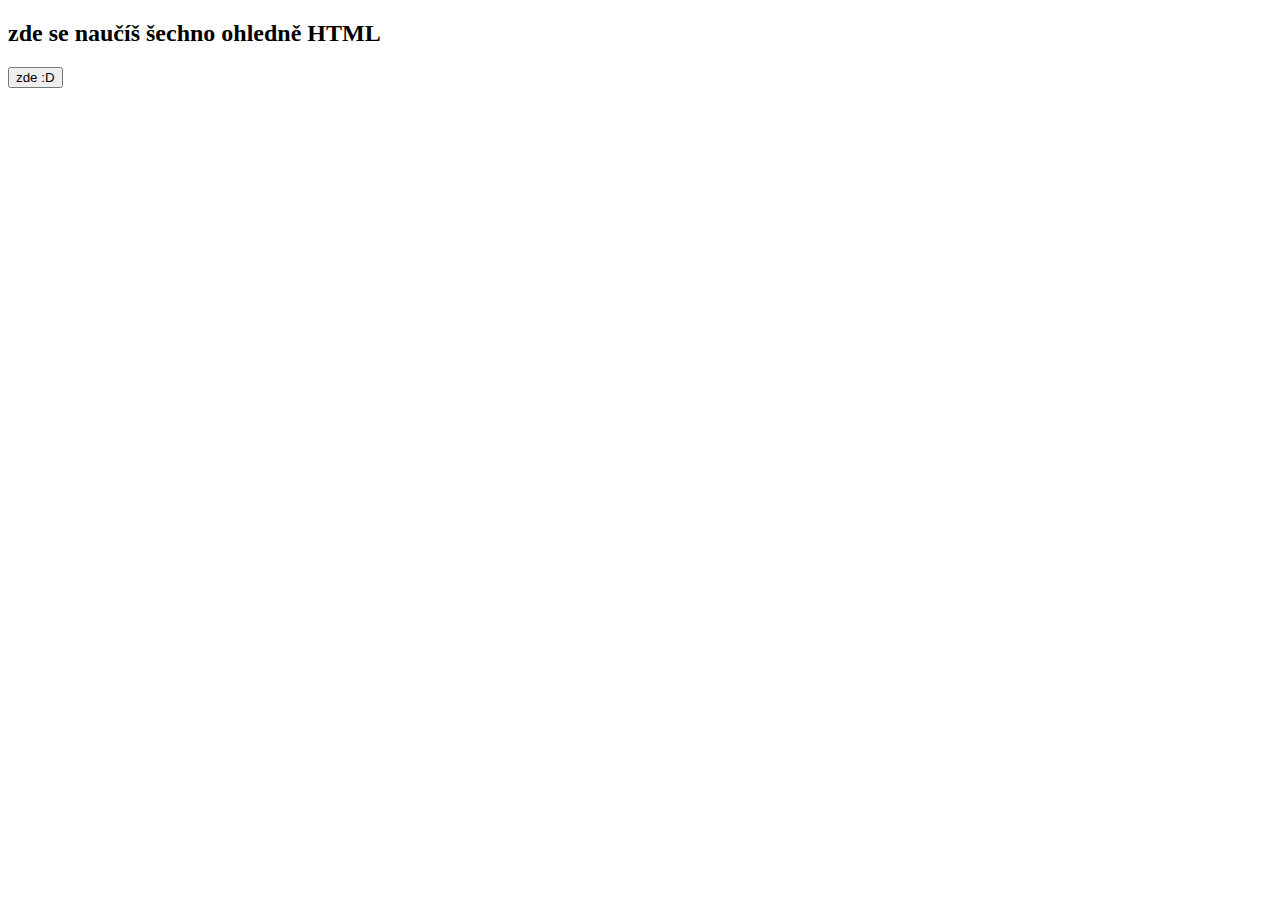
==== visual studio code/index.html @ cc0f99d9 "Add files via upload" ====
<!DOCTYPE html>
<html lang="en">
<head>
    <meta charset="UTF-8">
    <meta name="viewport" content="width=device-width, initial-scale=1.0">
    <title>HMTL</title>
</head>
<body>
    <h2>zde se naučíš šechno ohledně HTML</h2>
    <a href="https://www.w3schools.com/html/"><button>zde :D</button></a>
</body>
</html>
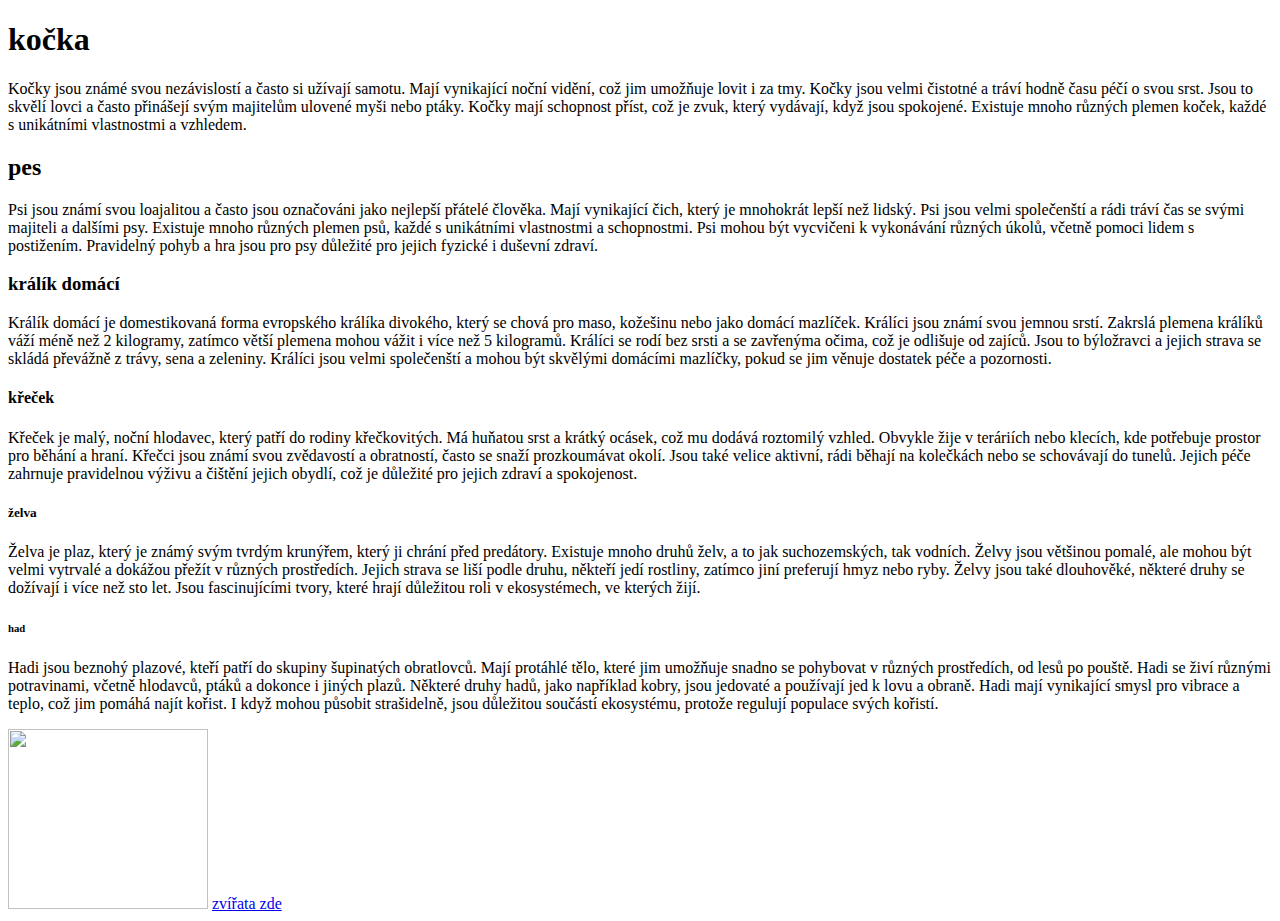
==== commit 8cf25dd0: "úkol" ====
--- a/visual studio code/index.html
+++ b/visual studio code/index.html
@@ -2,11 +2,53 @@
 <html lang="en">
 <head>
     <meta charset="UTF-8">
-    <meta name="viewport" content="width=device-width, initial-scale=1.0">
-    <title>HMTL</title>
+    <meta name="viewport" content="width=device-width, initial-scale=10.0">
+    <title>domácí zvířata</title>
 </head>
 <body>
-    <h2>zde se naučíš šechno ohledně HTML</h2>
-    <a href="https://www.w3schools.com/html/"><button>zde :D</button></a>
+<h1>kočka</h1>
+<p>Kočky jsou známé svou nezávislostí a často si užívají samotu.
+    Mají vynikající noční vidění, což jim umožňuje lovit i za tmy.
+    Kočky jsou velmi čistotné a tráví hodně času péčí o svou srst.
+    Jsou to skvělí lovci a často přinášejí svým majitelům ulovené myši nebo ptáky.
+    Kočky mají schopnost příst, což je zvuk, který vydávají, když jsou spokojené.
+    Existuje mnoho různých plemen koček, každé s unikátními vlastnostmi a vzhledem.</p>
+<h2>pes</h2>
+<p>Psi jsou známí svou loajalitou a často jsou označováni jako nejlepší přátelé člověka.
+    Mají vynikající čich, který je mnohokrát lepší než lidský.
+    Psi jsou velmi společenští a rádi tráví čas se svými majiteli a dalšími psy.
+    Existuje mnoho různých plemen psů, každé s unikátními vlastnostmi a schopnostmi.
+    Psi mohou být vycvičeni k vykonávání různých úkolů, včetně pomoci lidem s postižením.
+    Pravidelný pohyb a hra jsou pro psy důležité pro jejich fyzické i duševní zdraví.</p>
+<h3>králík domácí</h3>
+<p> Králík domácí je domestikovaná forma evropského králíka divokého, který se chová pro maso, kožešinu nebo jako domácí mazlíček.
+    Králíci jsou známí svou jemnou srstí.
+    Zakrslá plemena králíků váží méně než 2 kilogramy, zatímco větší plemena mohou vážit i více než 5 kilogramů.
+    Králíci se rodí bez srsti a se zavřenýma očima, což je odlišuje od zajíců.
+    Jsou to býložravci a jejich strava se skládá převážně z trávy, sena a zeleniny.
+    Králíci jsou velmi společenští a mohou být skvělými domácími mazlíčky, pokud se jim věnuje dostatek péče a pozornosti.</p>
+<h4>křeček</h4>
+<p>Křeček je malý, noční hlodavec, který patří do rodiny křečkovitých.
+    Má huňatou srst a krátký ocásek, což mu dodává roztomilý vzhled.
+    Obvykle žije v teráriích nebo klecích, kde potřebuje prostor pro běhání a hraní.
+    Křečci jsou známí svou zvědavostí a obratností, často se snaží prozkoumávat okolí.
+    Jsou také velice aktivní, rádi běhají na kolečkách nebo se schovávají do tunelů.
+    Jejich péče zahrnuje pravidelnou výživu a čištění jejich obydlí, což je důležité pro jejich zdraví a spokojenost.</p>
+<h5>želva</h5>
+<p>Želva je plaz, který je známý svým tvrdým krunýřem, který ji chrání před predátory.
+     Existuje mnoho druhů želv, a to jak suchozemských, tak vodních.
+     Želvy jsou většinou pomalé, ale mohou být velmi vytrvalé a dokážou přežít v různých prostředích.
+     Jejich strava se liší podle druhu, někteří jedí rostliny, zatímco jiní preferují hmyz nebo ryby.
+     Želvy jsou také dlouhověké, některé druhy se dožívají i více než sto let.
+     Jsou fascinujícími tvory, které hrají důležitou roli v ekosystémech, ve kterých žijí.</p>
+<h6>had</h6>
+<p>Hadi jsou beznohý plazové, kteří patří do skupiny šupinatých obratlovců.
+     Mají protáhlé tělo, které jim umožňuje snadno se pohybovat v různých prostředích, od lesů po pouště.
+     Hadi se živí různými potravinami, včetně hlodavců, ptáků a dokonce i jiných plazů.
+     Některé druhy hadů, jako například kobry, jsou jedovaté a používají jed k lovu a obraně.
+     Hadi mají vynikající smysl pro vibrace a teplo, což jim pomáhá najít kořist.
+     I když mohou působit strašidelně, jsou důležitou součástí ekosystému, protože regulují populace svých kořistí.</p>
+<img src="C:\Users\DavidTomášek\Downloads\kocka had pes krecek zelva a kralik.jpg" width="200" height="180">
+<a href="https://www.zoo-ostrava.cz/cz/expozice-zvirata/zvirata-v-zoo/">zvířata zde</a>
 </body>
 </html>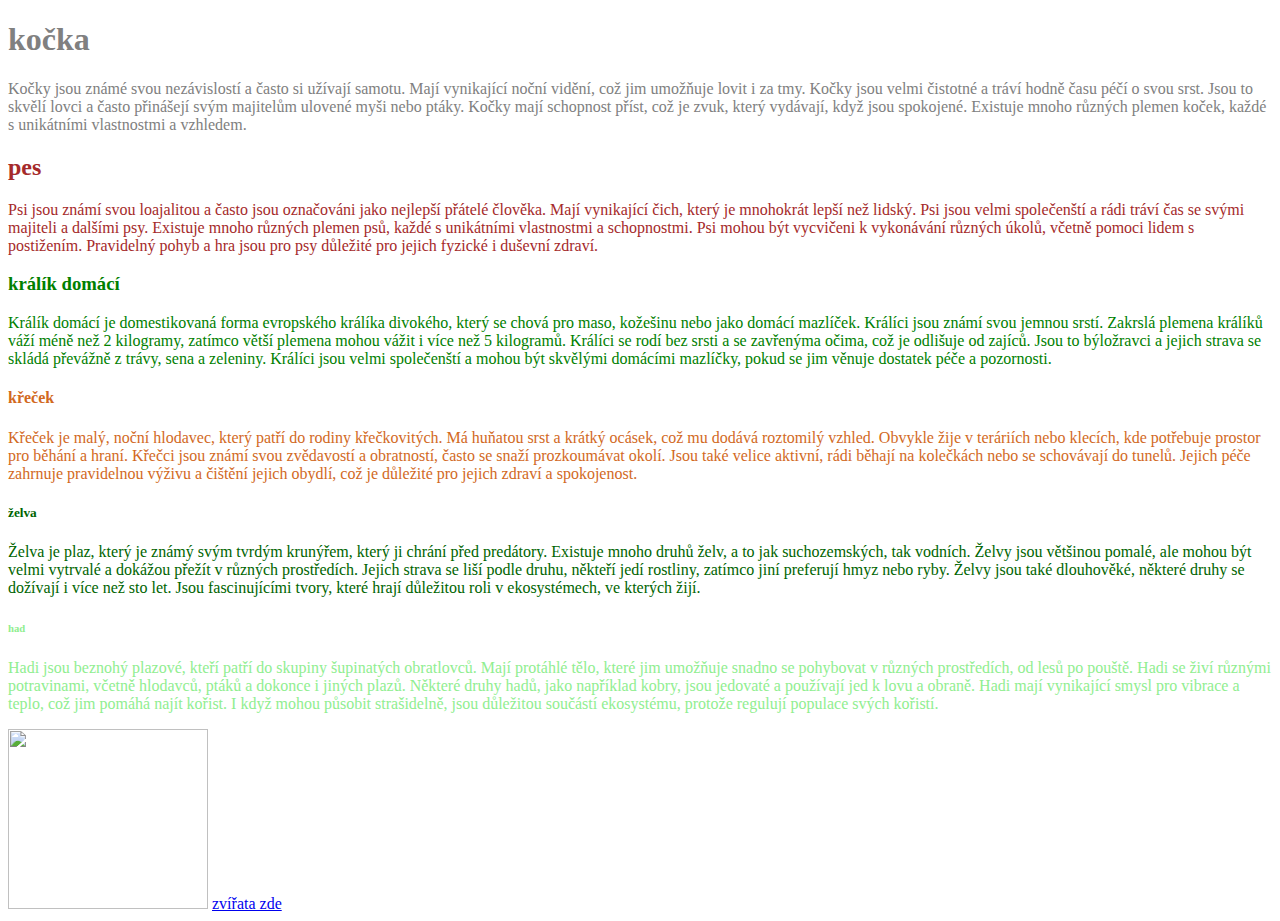
==== commit a705b0d3: "Add files via upload" ====
--- a/visual studio code/index.html
+++ b/visual studio code/index.html
@@ -6,43 +6,43 @@
     <title>domácí zvířata</title>
 </head>
 <body>
-<h1>kočka</h1>
-<p>Kočky jsou známé svou nezávislostí a často si užívají samotu.
+<h1 style="color: gray;">kočka</h1>
+<p style="color: gray;">Kočky jsou známé svou nezávislostí a často si užívají samotu.
     Mají vynikající noční vidění, což jim umožňuje lovit i za tmy.
     Kočky jsou velmi čistotné a tráví hodně času péčí o svou srst.
     Jsou to skvělí lovci a často přinášejí svým majitelům ulovené myši nebo ptáky.
     Kočky mají schopnost příst, což je zvuk, který vydávají, když jsou spokojené.
     Existuje mnoho různých plemen koček, každé s unikátními vlastnostmi a vzhledem.</p>
-<h2>pes</h2>
-<p>Psi jsou známí svou loajalitou a často jsou označováni jako nejlepší přátelé člověka.
+<h2 style="color: brown;">pes</h2>
+<p style="color: brown;">Psi jsou známí svou loajalitou a často jsou označováni jako nejlepší přátelé člověka.
     Mají vynikající čich, který je mnohokrát lepší než lidský.
     Psi jsou velmi společenští a rádi tráví čas se svými majiteli a dalšími psy.
     Existuje mnoho různých plemen psů, každé s unikátními vlastnostmi a schopnostmi.
     Psi mohou být vycvičeni k vykonávání různých úkolů, včetně pomoci lidem s postižením.
     Pravidelný pohyb a hra jsou pro psy důležité pro jejich fyzické i duševní zdraví.</p>
-<h3>králík domácí</h3>
-<p> Králík domácí je domestikovaná forma evropského králíka divokého, který se chová pro maso, kožešinu nebo jako domácí mazlíček.
+<h3 style="color: green;">králík domácí</h3>
+<p style="color: green;"> Králík domácí je domestikovaná forma evropského králíka divokého, který se chová pro maso, kožešinu nebo jako domácí mazlíček.
     Králíci jsou známí svou jemnou srstí.
     Zakrslá plemena králíků váží méně než 2 kilogramy, zatímco větší plemena mohou vážit i více než 5 kilogramů.
     Králíci se rodí bez srsti a se zavřenýma očima, což je odlišuje od zajíců.
     Jsou to býložravci a jejich strava se skládá převážně z trávy, sena a zeleniny.
     Králíci jsou velmi společenští a mohou být skvělými domácími mazlíčky, pokud se jim věnuje dostatek péče a pozornosti.</p>
-<h4>křeček</h4>
-<p>Křeček je malý, noční hlodavec, který patří do rodiny křečkovitých.
+<h4 style="color: chocolate;">křeček</h4>
+<p style="color: chocolate;">Křeček je malý, noční hlodavec, který patří do rodiny křečkovitých.
     Má huňatou srst a krátký ocásek, což mu dodává roztomilý vzhled.
     Obvykle žije v teráriích nebo klecích, kde potřebuje prostor pro běhání a hraní.
     Křečci jsou známí svou zvědavostí a obratností, často se snaží prozkoumávat okolí.
     Jsou také velice aktivní, rádi běhají na kolečkách nebo se schovávají do tunelů.
     Jejich péče zahrnuje pravidelnou výživu a čištění jejich obydlí, což je důležité pro jejich zdraví a spokojenost.</p>
-<h5>želva</h5>
-<p>Želva je plaz, který je známý svým tvrdým krunýřem, který ji chrání před predátory.
+<h5 style="color: darkgreen;">želva</h5>
+<p style="color: darkgreen;">Želva je plaz, který je známý svým tvrdým krunýřem, který ji chrání před predátory.
      Existuje mnoho druhů želv, a to jak suchozemských, tak vodních.
      Želvy jsou většinou pomalé, ale mohou být velmi vytrvalé a dokážou přežít v různých prostředích.
      Jejich strava se liší podle druhu, někteří jedí rostliny, zatímco jiní preferují hmyz nebo ryby.
      Želvy jsou také dlouhověké, některé druhy se dožívají i více než sto let.
      Jsou fascinujícími tvory, které hrají důležitou roli v ekosystémech, ve kterých žijí.</p>
-<h6>had</h6>
-<p>Hadi jsou beznohý plazové, kteří patří do skupiny šupinatých obratlovců.
+<h6 style="color: lightgreen;">had</h6>
+<p style="color: lightgreen;">Hadi jsou beznohý plazové, kteří patří do skupiny šupinatých obratlovců.
      Mají protáhlé tělo, které jim umožňuje snadno se pohybovat v různých prostředích, od lesů po pouště.
      Hadi se živí různými potravinami, včetně hlodavců, ptáků a dokonce i jiných plazů.
      Některé druhy hadů, jako například kobry, jsou jedovaté a používají jed k lovu a obraně.
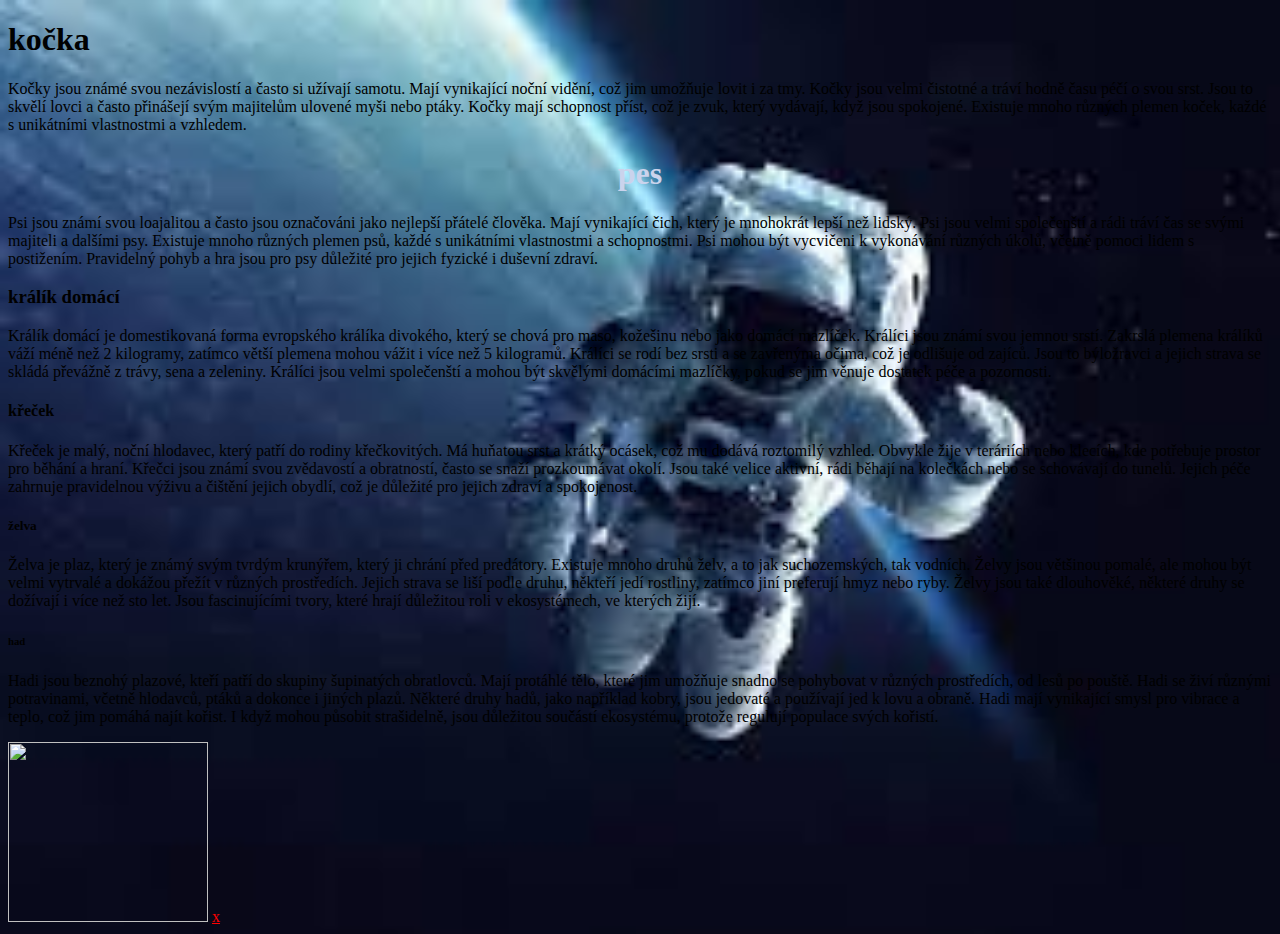
==== commit 22032200: "Add files via upload" ====
--- a/visual studio code/index.html
+++ b/visual studio code/index.html
@@ -1,54 +1,55 @@
 <!DOCTYPE html>
 <html lang="en">
 <head>
+    <link rel="stylesheet" href="style.css">
     <meta charset="UTF-8">
     <meta name="viewport" content="width=device-width, initial-scale=10.0">
     <title>domácí zvířata</title>
 </head>
 <body>
-<h1 style="color: gray;">kočka</h1>
-<p style="color: gray;">Kočky jsou známé svou nezávislostí a často si užívají samotu.
+<h1>kočka</h1>
+<p >Kočky jsou známé svou nezávislostí a často si užívají samotu.
     Mají vynikající noční vidění, což jim umožňuje lovit i za tmy.
     Kočky jsou velmi čistotné a tráví hodně času péčí o svou srst.
     Jsou to skvělí lovci a často přinášejí svým majitelům ulovené myši nebo ptáky.
     Kočky mají schopnost příst, což je zvuk, který vydávají, když jsou spokojené.
     Existuje mnoho různých plemen koček, každé s unikátními vlastnostmi a vzhledem.</p>
-<h2 style="color: brown;">pes</h2>
-<p style="color: brown;">Psi jsou známí svou loajalitou a často jsou označováni jako nejlepší přátelé člověka.
+<h1 class="bila-uprostred">pes</h1>
+<p>Psi jsou známí svou loajalitou a často jsou označováni jako nejlepší přátelé člověka.
     Mají vynikající čich, který je mnohokrát lepší než lidský.
     Psi jsou velmi společenští a rádi tráví čas se svými majiteli a dalšími psy.
     Existuje mnoho různých plemen psů, každé s unikátními vlastnostmi a schopnostmi.
     Psi mohou být vycvičeni k vykonávání různých úkolů, včetně pomoci lidem s postižením.
     Pravidelný pohyb a hra jsou pro psy důležité pro jejich fyzické i duševní zdraví.</p>
-<h3 style="color: green;">králík domácí</h3>
-<p style="color: green;"> Králík domácí je domestikovaná forma evropského králíka divokého, který se chová pro maso, kožešinu nebo jako domácí mazlíček.
+<h3>králík domácí</h3>
+<p> Králík domácí je domestikovaná forma evropského králíka divokého, který se chová pro maso, kožešinu nebo jako domácí mazlíček.
     Králíci jsou známí svou jemnou srstí.
     Zakrslá plemena králíků váží méně než 2 kilogramy, zatímco větší plemena mohou vážit i více než 5 kilogramů.
     Králíci se rodí bez srsti a se zavřenýma očima, což je odlišuje od zajíců.
     Jsou to býložravci a jejich strava se skládá převážně z trávy, sena a zeleniny.
     Králíci jsou velmi společenští a mohou být skvělými domácími mazlíčky, pokud se jim věnuje dostatek péče a pozornosti.</p>
-<h4 style="color: chocolate;">křeček</h4>
-<p style="color: chocolate;">Křeček je malý, noční hlodavec, který patří do rodiny křečkovitých.
+<h4>křeček</h4>
+<p>Křeček je malý, noční hlodavec, který patří do rodiny křečkovitých.
     Má huňatou srst a krátký ocásek, což mu dodává roztomilý vzhled.
     Obvykle žije v teráriích nebo klecích, kde potřebuje prostor pro běhání a hraní.
     Křečci jsou známí svou zvědavostí a obratností, často se snaží prozkoumávat okolí.
     Jsou také velice aktivní, rádi běhají na kolečkách nebo se schovávají do tunelů.
     Jejich péče zahrnuje pravidelnou výživu a čištění jejich obydlí, což je důležité pro jejich zdraví a spokojenost.</p>
-<h5 style="color: darkgreen;">želva</h5>
-<p style="color: darkgreen;">Želva je plaz, který je známý svým tvrdým krunýřem, který ji chrání před predátory.
+<h5>želva</h5>
+<p>Želva je plaz, který je známý svým tvrdým krunýřem, který ji chrání před predátory.
      Existuje mnoho druhů želv, a to jak suchozemských, tak vodních.
      Želvy jsou většinou pomalé, ale mohou být velmi vytrvalé a dokážou přežít v různých prostředích.
      Jejich strava se liší podle druhu, někteří jedí rostliny, zatímco jiní preferují hmyz nebo ryby.
      Želvy jsou také dlouhověké, některé druhy se dožívají i více než sto let.
      Jsou fascinujícími tvory, které hrají důležitou roli v ekosystémech, ve kterých žijí.</p>
-<h6 style="color: lightgreen;">had</h6>
-<p style="color: lightgreen;">Hadi jsou beznohý plazové, kteří patří do skupiny šupinatých obratlovců.
+<h6>had</h6>
+<p>Hadi jsou beznohý plazové, kteří patří do skupiny šupinatých obratlovců.
      Mají protáhlé tělo, které jim umožňuje snadno se pohybovat v různých prostředích, od lesů po pouště.
      Hadi se živí různými potravinami, včetně hlodavců, ptáků a dokonce i jiných plazů.
      Některé druhy hadů, jako například kobry, jsou jedovaté a používají jed k lovu a obraně.
      Hadi mají vynikající smysl pro vibrace a teplo, což jim pomáhá najít kořist.
      I když mohou působit strašidelně, jsou důležitou součástí ekosystému, protože regulují populace svých kořistí.</p>
-<img src="C:\Users\DavidTomášek\Downloads\kocka had pes krecek zelva a kralik.jpg" width="200" height="180">
-<a href="https://www.zoo-ostrava.cz/cz/expozice-zvirata/zvirata-v-zoo/">zvířata zde</a>
+<img src="https://tse2.mm.bing.net/th?id=OIG1.8SVuEzuOpHYG1Knf137i&pid=ImgGn" width="200" height="180">
+<a style="color: red;" style="text-decoration: none;" href="https://https://en.wikipedia.org/wiki/Skibidi_Toilet" title="skibidi">x</a>
 </body>
 </html>--- a/visual studio code/style.css
+++ b/visual studio code/style.css
@@ -0,0 +1,26 @@
+.bila-uprostred {
+    color: rgb(202, 211, 236);
+    text-align: center;
+}
+p {
+    size: 40pt;
+}
+.ol1 {
+    color: white;
+}
+.ol2 {
+    color: brown;
+}
+.li1 {
+    font-family: 'Times New Roman', Times, serif;
+}
+.li2 {
+    font-family: 'Times New Roman', Times, serif;
+}
+body {
+    background-image: url(astrofyzik.jpg);
+    background-size: cover;
+}
+.ul1 {
+    list-style-type: square;
+}